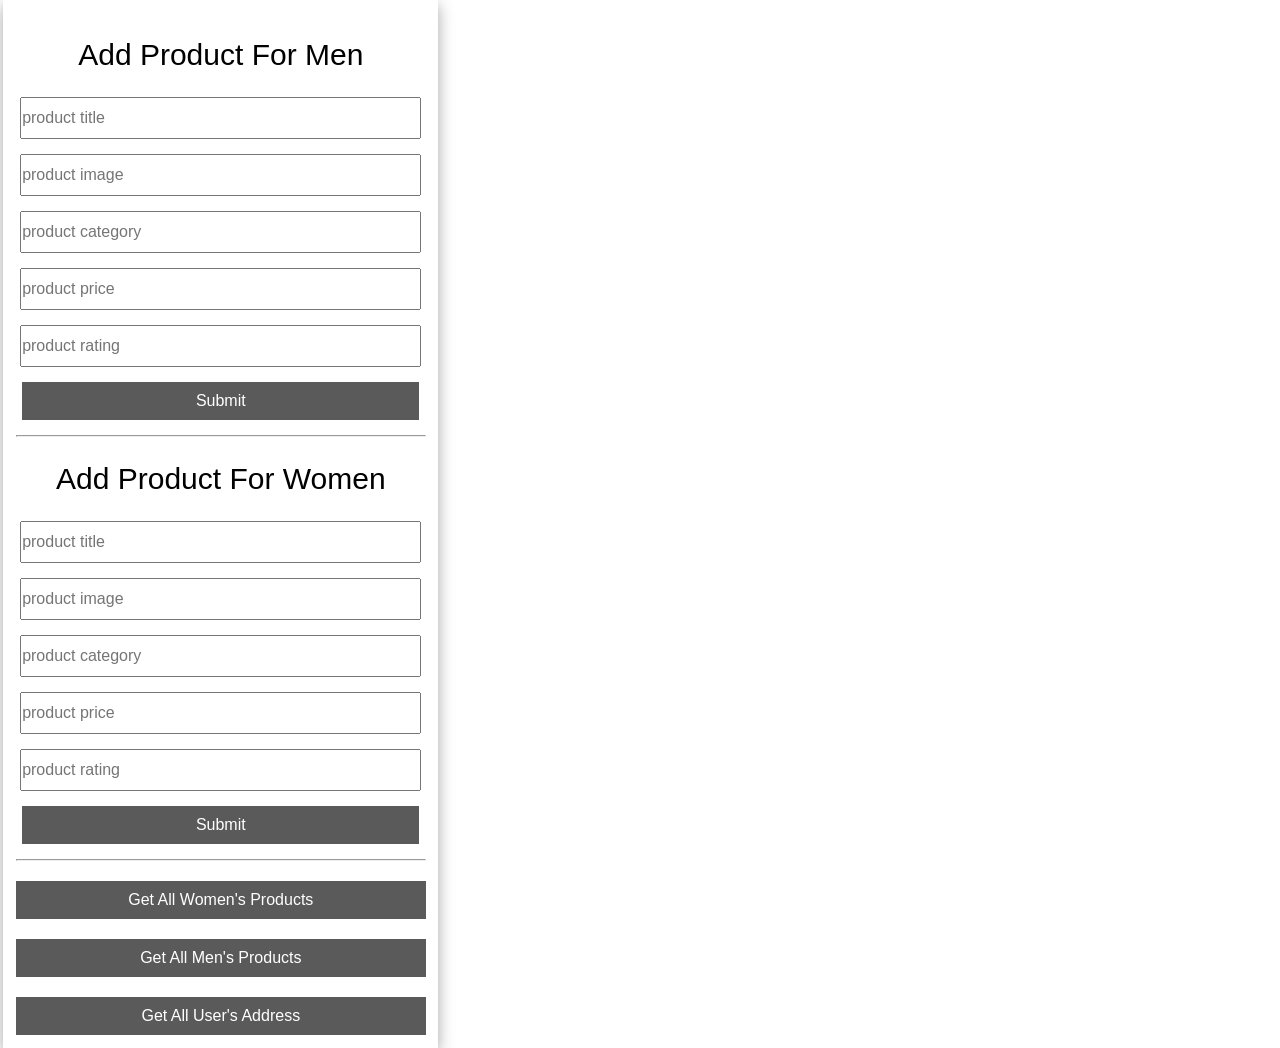
==== frontend/admin_home/admin.home.html @ 7857c782 "done backend and partially admin side" ====
<!DOCTYPE html>
<html lang="en">
<head>
    <meta charset="UTF-8">
    <meta http-equiv="X-UA-Compatible" content="IE=edge">
    <meta name="viewport" content="width=device-width, initial-scale=1.0">
    <title>Seller Home</title>
    <link rel="stylesheet" href="admin.home.css">
</head>
<body>
    
    <body>
        <div id="main-container">
            <div id="add-container">
                <h2 class="pro-header">Add Product For Men</h2>
                <form id="add-men">
                    <input class="inPut M" id="title" type="text" placeholder="product title" required>
                    <input class="inPut M" id="image" type="text" placeholder="product image" required>
                    <input class="inPut M" id="category" type="text" placeholder="product category" required>
                    <input class="inPut M" id="price" type="number" placeholder="product price" required>
                    <input class="inPut M" id="rating" type="text" placeholder="product rating" required>
                    <input class="inPut submit-btn" id="men-btn" type="submit">
                </form>
                <hr>
                <h2 class="pro-header">Add Product For Women</h2>
                <form id="add-women" action="">
                    <input class="inPut F" id="title" type="text" placeholder="product title" required>
                    <input class="inPut F" id="image" type="text" placeholder="product image" required>
                    <input class="inPut F" id="category" type="text" placeholder="product category" required>
                    <input class="inPut F" id="price" type="number" placeholder="product price" required>
                    <input class="inPut F" id="rating" type="text" placeholder="product rating" required>
                    <input class="inPut submit-btn" id="women-btn" type="submit">
                </form>
                <hr>
                <button class="get-product-btn" id="get-women-btn">Get All Women's Products</button>
                <button class="get-product-btn" id="get-men-btn">Get All Men's Products</button>
                <button class="get-product-btn" id="get-address-btn">Get All User's Address</button>
            </div>
            <div id="render-container">
                <!-- <div class="product-box">
                    <img class="image" src="https://images.bewakoof.com/t640/women-s-printed-long-kurti-dress-364703-1656167894-1.jpg" alt="">
                    <div class="content">
                        <h4 class="title">Kurti</h4>
                        <p class="description">Women's Printed Long Kurti Dress-Front Bewakoof</p>
                        <p class="price">334</p>
                        <button class="edit box-btn">EDIT</button>
                        <button class="delete box-btn">DELETE</button>
                    </div>
                </div> -->
                <div id="display-address-container"></div>
                <div id="display-container"></div>
                <div class="pagination-wrapper" id="pagination-wrapper"></div>
            </div> 
        </div>
    
    </body>

</body>
</html>
<script src="./admin.home.js"></script>
---- frontend/admin_home/admin.home.css ----
*{
    margin:0px;
    padding:0px;
}

#main-container{
    width:100%;
    height:auto;
    /* border:4px solid red; */
    margin: auto;
    display: flex;
}


#add-container{
    text-align: center;
    margin:auto;
    height:auto;
    width:32%;
    box-shadow: rgba(0, 0, 0, 0.35) 0px 5px 15px;
    padding:1%;
}

.inPut{
    width:97%;
    padding:10px 0px;
    margin-bottom: 15px;
    font-size: 16px;
}

.submit-btn{
    border:none;
    color:white;
    background-color: rgb(90, 90, 91);
}
.submit-btn:hover{
    cursor: pointer;
    background-color: rgb(131, 131, 131);
}

.get-product-btn{
    width:100%;
    padding:10px 0px;
    margin-top: 20px;
    font-size: 16px;
    border:none;
    color:white;
    background-color: rgb(90, 90, 91);
}
.get-product-btn:hover{
    cursor: pointer;
    background-color: rgb(131, 131, 131);
}

.pro-header{
    font-size: 30px;
    font-family: "Raleway", "HelveticaNeue", "Helvetica Neue", Helvetica, Arial, sans-serif;
    font-weight: 300;
    margin:25px 0px;
}

#render-container{
    height: auto;
    width:65%;
    margin: auto;
    /* border:5px solid rgb(24, 255, 24); */
}

#display-container{
    height: auto;
    width:95%;
    margin: auto;
    /* border:6px solid blue; */
    display: grid;
    grid-template-columns: repeat(4,1fr);
    grid-template-rows: auto;
    gap: 20px;
    padding:20px;
    text-align: center;
}

.product-box{
    /* box-shadow: rgba(100, 100, 111, 0.2) 0px 7px 29px 0px; */
    box-shadow: rgba(0, 0, 0, 0.35) 0px 5px 15px;
}

.image{
    width:100%;
}

.content{
    padding:10px;
}

.title{
    font-size: 20px;
    font-family: "Raleway", "HelveticaNeue", "Helvetica Neue", Helvetica, Arial, sans-serif;
    font-weight: 400;
    margin-bottom: 10px;
}
.description,.price,.pro-id{
    font-size: 16px;
    font-family: "Raleway", "HelveticaNeue", "Helvetica Neue", Helvetica, Arial, sans-serif;
    margin-bottom: 8px;
    color:rgb(82, 80, 80);
}

/* .description{
    height:90px;
} */

.box-btn{
    width:80%;
    margin-bottom:10px;
    padding: 5px 0px;
    border:none;
    background-color: rgb(133, 8, 8);
    color:white;
}

.box-btn:hover{
    cursor: pointer;
    background-color: rgb(186, 98, 98);
}

#pagination-wrapper{
    text-align: center;
}

.pagination-btn{
    padding:5px 20px;
    font-size: 16px;
    border:none;
    background-color: rgb(133, 8, 8);
    color:white;
    /* border-radius: 5px; */
}

.pagination-btn:hover{
    background-color:rgb(131, 131, 131);
    cursor: pointer;
}


.outer-box{
    width:200%;
    height:100%;
    /* border:3px solid violet; */
    margin:auto;
    background-color: rgb(204, 226, 244);
}
.outer-box>div{
    font-size: 20px;
    padding:20px 0px;
}

.save{
    font-size: 20px;
    border:none;
    background-color: rgb(133, 8, 8);
    color:white;
    padding:8px 30px;
    margin: 20px 0px;
}
.save:hover{
    cursor: pointer;
    background-color: rgb(186, 98, 98);
}

.outer-box>div:nth-child(1),.outer-box>div:nth-child(3){
    background-color: rgb(204, 226, 244);
}

.outer-box>div:nth-child(2),.outer-box>div:nth-child(4){
    background-color:rgb(244, 236, 224);
}


#display-address-container{
    /* border: 21px solid red; */
    display: grid;
    grid-template-columns: repeat(2,1fr);
    gap:20px;
    padding:20px;
}


.address-box{
    /* border:2px solid orchid; */
    box-shadow: rgba(0, 0, 0, 0.35) 0px 5px 15px;
    text-align: center; 
    font-size: 25px;
    display:inline;
}

.address-box>p{
    padding: 4px;
}

@media all and (min-width:601px) and (max-width:850px){
    #main-container{
        display: flex;
        flex-direction: column;
    }
    #add-container{
        width:100%;
    }

    #render-container{
        width:100%;
    }
}


@media all and (min-width:500px) and (max-width:600px){
    #main-container{
        display: flex;
        flex-direction: column;
    }
    #add-container{
        width:100%;
    }

    #render-container{
        width:100%;
    }

    #display-container{
        grid-template-columns: repeat(3,1fr);
        grid-template-rows: auto;
    }

    #display-address-container{
        grid-template-columns: repeat(1,1fr);
    }

}

@media all and (min-width:300px) and (max-width:499px){
    #main-container{
        display: flex;
        flex-direction: column;
    }
    #add-container{
        width:100%;
    }

    #render-container{
        width:100%;
    }

    #display-container{
        grid-template-columns: repeat(2,1fr);
        grid-template-rows: auto;
    }

    #display-address-container{
        grid-template-columns: repeat(1,1fr);
    }

}

@media all and (min-width:50px) and (max-width:299px){
    #main-container{
        display: flex;
        flex-direction: column;
    }
    #add-container{
        width:100%;
    }

    #render-container{
        width:100%;
    }

    #display-container{
        grid-template-columns: repeat(1,1fr);
        grid-template-rows: auto;
    }

    #display-address-container{
        grid-template-columns: repeat(1,1fr);
    }

}
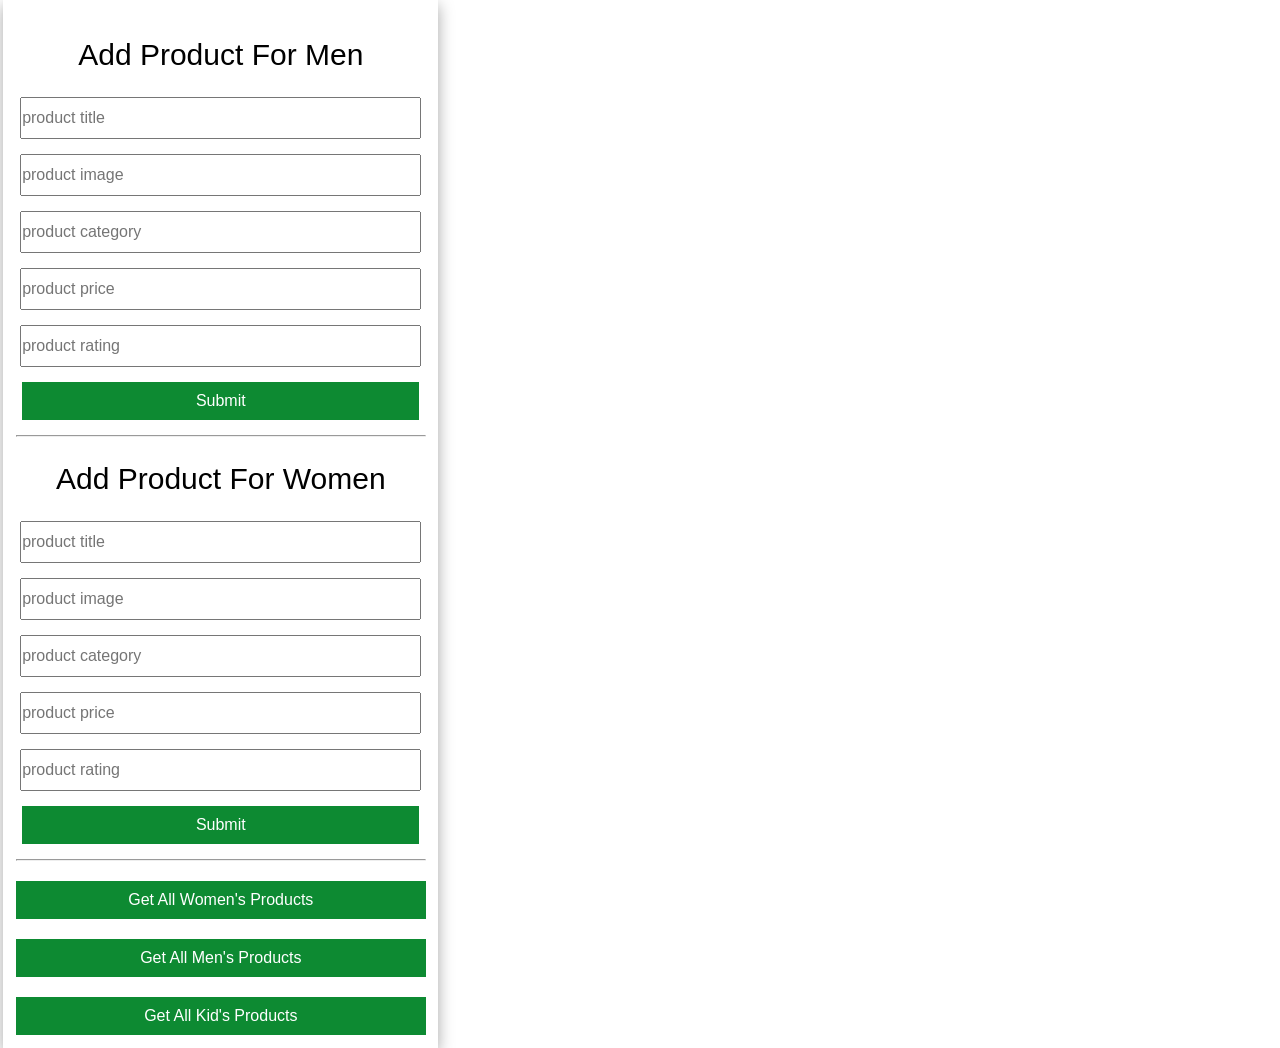
==== commit 6688a425: "landing page almost done" ====
--- a/frontend/admin_home/admin.home.html
+++ b/frontend/admin_home/admin.home.html
@@ -34,7 +34,7 @@
                 <hr>
                 <button class="get-product-btn" id="get-women-btn">Get All Women's Products</button>
                 <button class="get-product-btn" id="get-men-btn">Get All Men's Products</button>
-                <button class="get-product-btn" id="get-address-btn">Get All User's Address</button>
+                <button class="get-product-btn" id="get-address-btn">Get All Kid's Products</button>
             </div>
             <div id="render-container">
                 <!-- <div class="product-box">
--- a/frontend/admin_home/admin.home.css
+++ b/frontend/admin_home/admin.home.css
@@ -31,11 +31,11 @@
 .submit-btn{
     border:none;
     color:white;
-    background-color: rgb(90, 90, 91);
+    background-color:rgb(13, 138, 50);
 }
 .submit-btn:hover{
     cursor: pointer;
-    background-color: rgb(131, 131, 131);
+    background-color:rgb(125, 199, 149);
 }
 
 .get-product-btn{
@@ -45,11 +45,11 @@
     font-size: 16px;
     border:none;
     color:white;
-    background-color: rgb(90, 90, 91);
+    background-color:rgb(13, 138, 50);
 }
 .get-product-btn:hover{
     cursor: pointer;
-    background-color: rgb(131, 131, 131);
+    background-color: rgb(125, 199, 149);
 }
 
 .pro-header{
@@ -72,7 +72,7 @@
     margin: auto;
     /* border:6px solid blue; */
     display: grid;
-    grid-template-columns: repeat(4,1fr);
+    grid-template-columns: repeat(3,1fr);
     grid-template-rows: auto;
     gap: 20px;
     padding:20px;
@@ -86,6 +86,7 @@
 
 .image{
     width:100%;
+    height:55%;
 }
 
 .content{
@@ -93,7 +94,7 @@
 }
 
 .title{
-    font-size: 20px;
+    font-size: 18px;
     font-family: "Raleway", "HelveticaNeue", "Helvetica Neue", Helvetica, Arial, sans-serif;
     font-weight: 400;
     margin-bottom: 10px;
@@ -114,13 +115,13 @@
     margin-bottom:10px;
     padding: 5px 0px;
     border:none;
-    background-color: rgb(133, 8, 8);
+    background-color: rgb(13, 138, 50);
     color:white;
 }
 
 .box-btn:hover{
     cursor: pointer;
-    background-color: rgb(186, 98, 98);
+    background-color:rgb(125, 199, 149);
 }
 
 #pagination-wrapper{
@@ -131,23 +132,23 @@
     padding:5px 20px;
     font-size: 16px;
     border:none;
-    background-color: rgb(133, 8, 8);
+    background-color:rgb(13, 138, 50);
     color:white;
     /* border-radius: 5px; */
 }
 
 .pagination-btn:hover{
-    background-color:rgb(131, 131, 131);
+    background-color:rgb(125, 199, 149);
     cursor: pointer;
 }
 
 
 .outer-box{
-    width:200%;
+    width:132%;
     height:100%;
     /* border:3px solid violet; */
     margin:auto;
-    background-color: rgb(204, 226, 244);
+    background-color: rgb(237, 234, 255);
 }
 .outer-box>div{
     font-size: 20px;
@@ -157,22 +158,24 @@
 .save{
     font-size: 20px;
     border:none;
-    background-color: rgb(133, 8, 8);
+    background-color:rgb(13, 138, 50);
     color:white;
     padding:8px 30px;
     margin: 20px 0px;
 }
 .save:hover{
     cursor: pointer;
-    background-color: rgb(186, 98, 98);
+    background-color: rgb(125, 199, 149);
 }
 
 .outer-box>div:nth-child(1),.outer-box>div:nth-child(3){
+    /* background-color: rgb(204, 226, 244); */
+    background-color: rgb(237, 234, 255);
+}
+
+.outer-box>div:nth-child(2),.outer-box>div:nth-child(4){
+    /* background-color:rgb(244, 236, 224); */
     background-color: rgb(204, 226, 244);
-}
-
-.outer-box>div:nth-child(2),.outer-box>div:nth-child(4){
-    background-color:rgb(244, 236, 224);
 }
 
 
